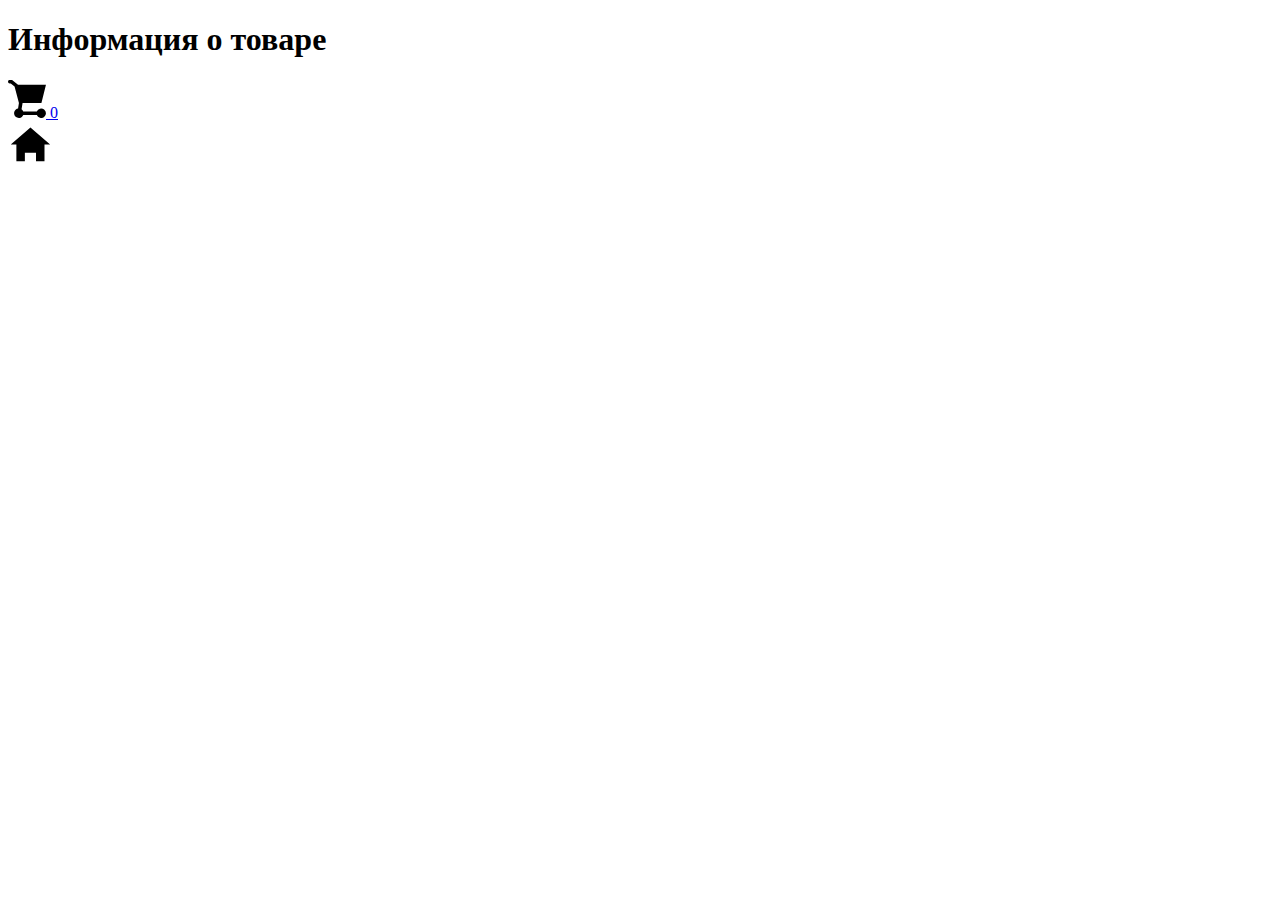
==== card.html @ 59f1ea20 "создал функционал карточек" ====
<!DOCTYPE html>
<html lang="ru">

<head>
	<meta charset="UTF-8">
	<meta http-equiv="X-UA-Compatible" content="IE=edge">
	<meta name="viewport" content="width=device-width, initial-scale=1.0">
	<link rel="icon" href="https://i.ibb.co/GP3dyzw/IMG-6199.jpg">
	<title>Frontend-кейс</title>
	<link rel="stylesheet" href="./style/card.css">
	<script src="./js/card.js" type="module" defer></script>
</head>

<body>

	<div class="wrapper">
		<h1>Информация о товаре</h1>

		<a href="/basket.html" class="basket">
			<div class="basket__inner">
				<svg width="38" height="38" viewBox="0 0 16 16" xmlns="http://www.w3.org/2000/svg">
					<path fill-rule="evenodd" clip-rule="evenodd"
						d="M.75-.02a.75.75 0 100 1.5l.408-.006 1.606 1.281 1.839 6.881L4.237 12a2 2 0 102.188 2.722l5.705.028a2 2 0 100-1.5l-5.705-.028a2.007 2.007 0 00-.722-.898l.438-2.632 7.933.027 1.91-7.715H4.227L1.683-.026 1.68-.02v-.005L.75-.02z"
						fill="#000"></path>
				</svg>
				<span class="basket__count">0</span>
			</div>
		</a>
		<a class="home" href="/">
			<svg width="45" height="45" viewBox="0 0 16 16" xmlns="http://www.w3.org/2000/svg">
				<path fill-rule="evenodd" clip-rule="evenodd"
					d="M7.98 1.984l7 6h-2.003v6H9.96V10.97H5.997v3.016H2.982v-6H.979l7-6z" fill="#000"></path>
			</svg>
		</a>
	</div>
</body>

</html>
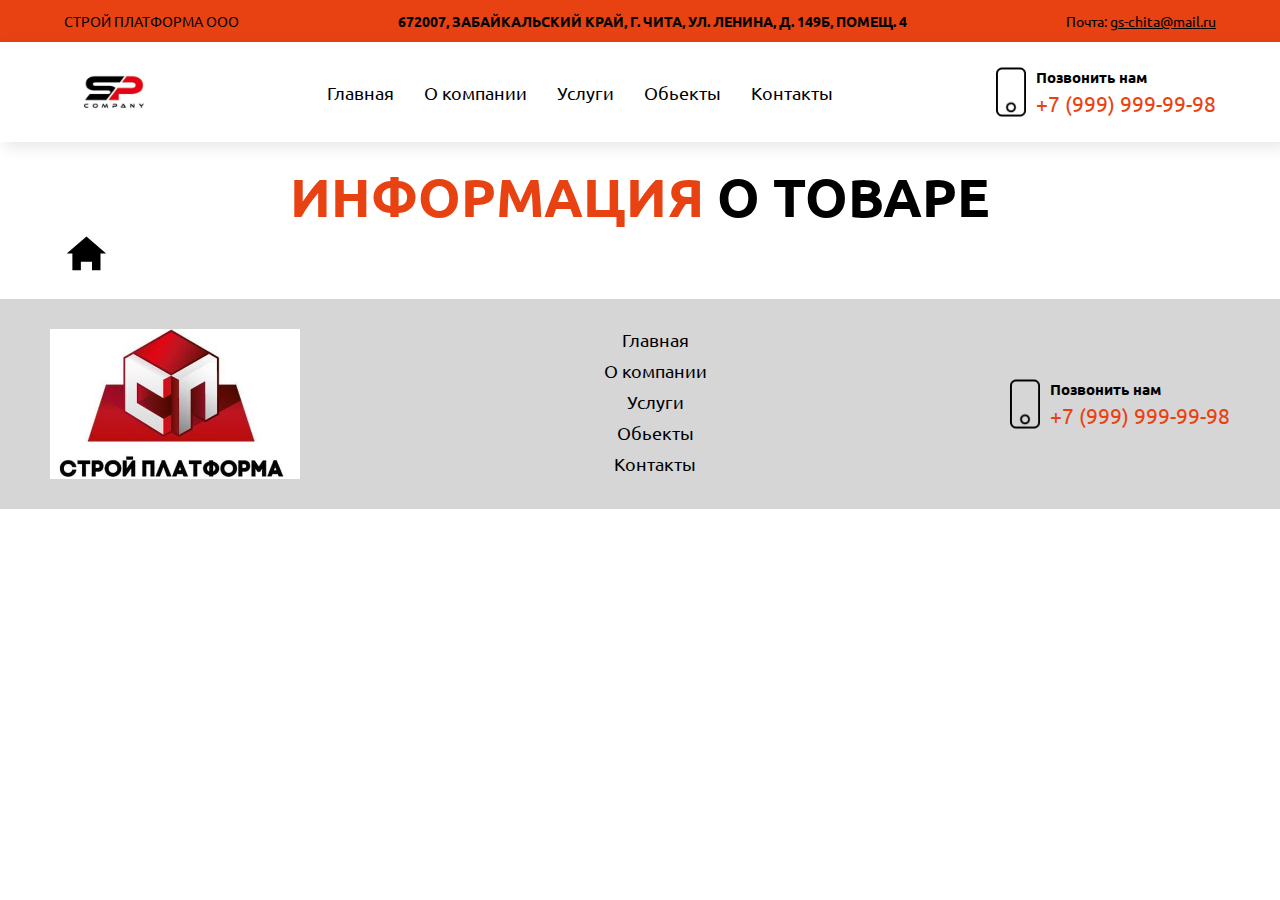
==== commit 11964862: "work" ====
--- a/card.html
+++ b/card.html
@@ -2,37 +2,121 @@
 <html lang="ru">
 
 <head>
-	<meta charset="UTF-8">
-	<meta http-equiv="X-UA-Compatible" content="IE=edge">
-	<meta name="viewport" content="width=device-width, initial-scale=1.0">
-	<link rel="icon" href="https://i.ibb.co/GP3dyzw/IMG-6199.jpg">
-	<title>Frontend-кейс</title>
-	<link rel="stylesheet" href="./style/card.css">
+	<meta charset="UTF-8" />
+	<meta http-equiv="X-UA-Compatible" content="IE=edge" />
+	<meta name="viewport" content="width=device-width, initial-scale=1.0" />
+	<meta name="color-scheme" content="only light">
+	<meta name="theme-color" media="(prefers-color-scheme: light)" content="#ffffff" />
+	<meta name="theme-color" media="(prefers-color-scheme: dark)" content="#000000" />
+
+	<link rel="apple-touch-icon" sizes="57x57" href="./images/logo/apple-icon-57x57.png">
+	<link rel="apple-touch-icon" sizes="60x60" href="./images/logo/apple-icon-60x60.png">
+	<link rel="apple-touch-icon" sizes="72x72" href="./images/logo/apple-icon-72x72.png">
+	<link rel="apple-touch-icon" sizes="76x76" href="./images/logo/apple-icon-76x76.png">
+	<link rel="apple-touch-icon" sizes="114x114" href="./images/logo/apple-icon-114x114.png">
+	<link rel="apple-touch-icon" sizes="120x120" href="./images/logo/apple-icon-120x120.png">
+	<link rel="apple-touch-icon" sizes="144x144" href="./images/logo/apple-icon-144x144.png">
+	<link rel="apple-touch-icon" sizes="152x152" href="./images/logo/apple-icon-152x152.png">
+	<link rel="apple-touch-icon" sizes="180x180" href="./images/logo/apple-icon-180x180.png">
+	<link rel="icon" type="image/png" sizes="192x192" href="./images/logo/android-icon-192x192.png">
+	<link rel="icon" type="image/png" sizes="32x32" href="./images/logo/favicon-32x32.png">
+	<link rel="icon" type="image/png" sizes="96x96" href="./images/logo/favicon-96x96.png">
+	<link rel="icon" type="image/png" sizes="16x16" href="./images/logo/favicon-16x16.png">
+	<meta name="msapplication-TileColor" content="#ffffff">
+	<meta name="msapplication-TileImage" content="./images/logo/ms-icon-144x144.png">
+
+	<link rel="icon" href="./images/logo/favicon.ico" size="any">
+	<link rel="shortcut icon" href="./images/logo/favicon.png" type="image/x-icon">
+
+	<link rel="stylesheet" href="./fonts/fonts.css">
+	<link rel="stylesheet" href="./styles/global.css">
+	<link rel="stylesheet" href="./styles/variables.css">
+	<link rel="stylesheet" href="./styles/style.css">
+	<link rel="stylesheet" href="./styles/card.css">
+	<title>СТРОЙ ПАЛАТФОРМА</title>
 	<script src="./js/card.js" type="module" defer></script>
 </head>
 
-<body>
+<body class="page">
 
 	<div class="wrapper">
-		<h1>Информация о товаре</h1>
+		<header class="header">
 
-		<a href="/basket.html" class="basket">
-			<div class="basket__inner">
-				<svg width="38" height="38" viewBox="0 0 16 16" xmlns="http://www.w3.org/2000/svg">
-					<path fill-rule="evenodd" clip-rule="evenodd"
-						d="M.75-.02a.75.75 0 100 1.5l.408-.006 1.606 1.281 1.839 6.881L4.237 12a2 2 0 102.188 2.722l5.705.028a2 2 0 100-1.5l-5.705-.028a2.007 2.007 0 00-.722-.898l.438-2.632 7.933.027 1.91-7.715H4.227L1.683-.026 1.68-.02v-.005L.75-.02z"
-						fill="#000"></path>
-				</svg>
-				<span class="basket__count">0</span>
-			</div>
-		</a>
-		<a class="home" href="/">
-			<svg width="45" height="45" viewBox="0 0 16 16" xmlns="http://www.w3.org/2000/svg">
+			<article class="header__info content-out">
+				<p>СТРОЙ ПЛАТФОРМА ООО</p>
+				<!-- адрес 100% нужно записать более семантично -->
+				<p class="adres">672007, Забайкальский край, г. Чита, ул. Ленина, д. 149Б, помещ. 4</p>
+				<p>Почта: <a href="mailto:gs-chita@mail.ru">gs-chita@mail.ru</a> </p>
+			</article>
+
+			<section class="header__section">
+				<div class="header-section-wrapper content-out">
+					<!-- сделать лого ссылкой -->
+					<!-- загрузить несколько форматов лого -->
+					<article class="header__logo">
+						<img src="./images/logo-two.jpg" alt="логотип компании Строй Платформа">
+					</article>
+
+					<!-- Добавить ссылки в менюшку -->
+					<nav class="nav header__nav">
+						<ul class="nav__list">
+							<li class="nav__item">Главная</li>
+							<li class="nav__item">О компании</li>
+							<li class="nav__item">Услуги</li>
+							<li class="nav__item">Обьекты</li>
+							<li class="nav__item">Контакты</li>
+						</ul>
+					</nav>
+
+					<article class="contacts header__contacts">
+						<div class="contacts__phone-logo">
+							<img src="./images/header-phone.png" alt="изображение телефона свяжитесь с нами">
+						</div>
+						<p class="contacts__block">
+							<span>Позвонить нам</span>
+							<!-- подробнее узнать как правильно номер записать -->
+							<a href="tel:+79999999999" class="contacts__phone">+7 (999) 999-99-98</a>
+						</p>
+					</article>
+				</div>
+			</section>
+		</header>
+
+		<h1 class="title card__title"><span>Информация</span> о товаре </h1>
+
+		<a class="home" href="./index.html">
+			<svg width=" 45" height="45" viewBox="0 0 16 16" xmlns="http://www.w3.org/2000/svg">
 				<path fill-rule="evenodd" clip-rule="evenodd"
 					d="M7.98 1.984l7 6h-2.003v6H9.96V10.97H5.997v3.016H2.982v-6H.979l7-6z" fill="#000"></path>
 			</svg>
 		</a>
+
 	</div>
+	<footer class="footer content-out">
+		<article class="footer__logo logo">
+			<img src="./images/logo-one.jpg" alt="логотип компании Строй Платформа">
+		</article>
+		<nav class="nav footer__nav">
+			<ul class="nav__list">
+				<li class="nav__item">Главная</li>
+				<li class="nav__item">О компании</li>
+				<li class="nav__item">Услуги</li>
+				<li class="nav__item">Обьекты</li>
+				<li class="nav__item">Контакты</li>
+			</ul>
+		</nav>
+		<article class="contacts footer__contacts">
+			<div class="contacts__phone-logo">
+				<img src="./images/header-phone.png" alt="изображение телефона свяжитесь с нами">
+			</div>
+			<p class="contacts__block">
+				<span>Позвонить нам</span>
+				<!-- подробнее узнать как правильно номер записать -->
+				<a href="tel:+79999999999" class="contacts__phone">+7 (999) 999-99-98</a>
+			</p>
+		</article>
+	</footer>
+
 </body>
 
 </html>--- a/fonts/fonts.css
+++ b/fonts/fonts.css
@@ -0,0 +1,26 @@
+@font-face {
+	font-family: 'Ubuntu';
+	src: url(./Ubuntu-Bold.ttf) format('truetype'),
+		url('Ubuntu-Bold.woff2') format('woff2'),
+		url('Ubuntu-Bold.woff') format('woff');
+	font-weight: bold;
+	font-display: swap;
+}
+
+@font-face {
+	font-family: 'Ubuntu';
+	src: url(./Ubuntu-Light.ttf) format('truetype'),
+		url('Ubuntu-Light.woff2') format('woff2'),
+		url('Ubuntu-Light.woff') format('woff');
+	font-weight: 300;
+	font-display: swap;
+}
+
+@font-face {
+	font-family: 'Ubuntu';
+	src: url(./Ubuntu-Regular.ttf) format('truetype'),
+		url('Ubuntu-Regular.woff2') format('woff2'),
+		url('Ubuntu-Regular.woff') format('woff');
+	font-weight: 400;
+	font-display: swap;
+}--- a/styles/global.css
+++ b/styles/global.css
@@ -0,0 +1,49 @@
+*,
+*::before,
+*::after {
+	box-sizing: border-box;
+}
+
+body {
+	min-inline-size: 375px;
+	margin: 0 auto;
+}
+
+h1,
+h2,
+h3,
+h4,
+h5,
+h6,
+p {
+	margin: 0;
+}
+
+ul {
+	margin: 0;
+	padding: 0;
+	list-style: none;
+}
+
+picture {
+	margin: 0;
+	padding: 0;
+}
+
+button,
+a {
+	color: currentColor;
+	font-family: inherit;
+	font-size: inherit;
+	line-height: inherit;
+}
+
+img {
+	width: 100%;
+	height: 100%;
+	object-fit: cover;
+}
+
+fieldset {
+	border: none;
+}--- a/styles/style.css
+++ b/styles/style.css
@@ -0,0 +1,655 @@
+/* перенести стили темы с отдельные файлы, создать темную тему для сайта */
+:root {
+	--main-color: #fff;
+	--accent-color: #e84212;
+	--text-color: #000;
+	--second-text-color: #fff;
+	--main-font: Ubuntu;
+	--button-shadow: #000;
+}
+
+.visually-hidden {
+	position: absolute;
+	inline-size: 1px;
+	block-size: 1px;
+	overflow: hidden;
+	clip: rect(0 0 0 0);
+	clip-path: inset(50%);
+	white-space: nowrap;
+}
+
+.page {
+	font-family: var(--main-font, sans-serif);
+	color: var(--text-color, #000);
+	background-color: var(--main-color, #fff);
+	font-weight: 400;
+	font-size: 16px;
+	padding: 0 5vw;
+}
+
+.content-out {
+	position: relative;
+	inline-size: calc(100% + 10vw);
+	inset-inline-end: 5vw;
+}
+
+.title {
+	font-size: clamp(1.125rem, 0.2007rem + 3.9437vw, 3.75rem);
+	font-weight: 700;
+	text-transform: uppercase;
+}
+
+.title>span {
+	color: var(--accent-color, #e84212);
+}
+
+/* задать другое значение lh */
+.subtitle {
+	font-size: 1.13em;
+	line-height: 137%;
+}
+
+/* разобраться с min */
+.button {
+	width: min(100%, 260px);
+	min-height: 60px;
+	background-color: var(--accent-color, #e84212);
+	box-shadow: 5px 5px 0 0 var(--button-shadow, #000);
+	font-weight: 700;
+	font-size: 24px;
+	color: var(--second-text-color, #fff);
+}
+
+.header {
+	/* position: absolute; */
+	/* height: 100vh; */
+}
+
+.nav {
+	font-weight: 500;
+	font-size: 1.1em;
+	color: var(--text-color, #000);
+}
+
+.nav__list {
+	display: flex;
+	flex-direction: row;
+	align-items: center;
+	justify-content: center;
+	gap: 30px;
+	flex-wrap: wrap;
+	flex-grow: 1;
+}
+
+.nav__item {
+	transition: 0.3s ease;
+}
+
+.nav__item:hover {
+	transform: translateY(-2px);
+	text-decoration: underline;
+	text-underline-offset: 5px;
+	text-decoration-thickness: 2px;
+	text-decoration-color: var(--accent-color, #e84212);
+	cursor: pointer;
+}
+
+.active-list-item {
+	font-weight: 700;
+}
+
+.active-list-item::first-letter {
+	color: var(--accent-color, #e84212);
+}
+
+.active-list-item:hover {
+	text-decoration: none;
+	transform: none;
+}
+
+/* изменить */
+.contacts {
+	font-weight: 500;
+	font-size: 1.2em;
+}
+
+/* создать резиновую свгш */
+.contacts__phone-logo {
+	width: 30px;
+	height: 50px;
+	margin-right: 10px;
+}
+
+.contacts__block {
+	display: flex;
+	flex-direction: column;
+	justify-content: space-between;
+	gap: 3px;
+}
+
+.contacts__block>span {
+	font-weight: 700;
+	font-size: .8em;
+}
+
+.contacts__phone {
+	font-size: 700px;
+	font-size: 1.1em;
+	color: var(--accent-color, #e84212);
+	text-decoration: none;
+}
+
+.header__info {
+	background-color: var(--accent-color, #e84212);
+	font-size: 14px;
+	color: var(--text-color, #000);
+	display: flex;
+	justify-content: space-between;
+	text-transform: uppercase;
+	padding: 12px 5vw;
+}
+
+.header__info>p:nth-child(2) {
+	font-weight: 900;
+}
+
+.header__info>p:last-child {
+	text-transform: none;
+}
+
+.header__section {
+	/* position: fixed; */
+	width: 100%;
+	top: 0;
+	left: 0;
+	z-index: 100;
+	min-height: 100px;
+	/* padding: 0 20px;
+	margin-top: 50px; */
+}
+
+.header-section-wrapper {
+	padding: 0 5vw;
+	box-shadow: 5px 5px 15px 0 rgba(0, 0, 0, 0.1);
+	background-color: var(--main-color, #fff);
+	display: flex;
+	justify-content: space-between;
+	flex-wrap: wrap;
+}
+
+.header__logo {
+	width: 100px;
+	height: 100px;
+}
+
+.header__nav {
+	display: flex;
+	justify-content: center;
+	flex-wrap: wrap;
+}
+
+.header__contacts {
+	display: flex;
+	align-items: center;
+	align-self: center;
+	justify-self: center;
+}
+
+.header__promo {
+	position: relative;
+	/* padding-top: 110px; */
+	display: grid;
+	grid-template-columns: 1fr 1fr;
+	grid-template-rows: repeat(3, min-content);
+	justify-content: start;
+	/* min-height: 770px; */
+	/* background-image: url('../images/Group2.png'); */
+	/* background-size: 100%; */
+	background-repeat: no-repeat;
+	background-position: right top;
+}
+
+.header__promo-title {
+	padding-top: 110px;
+}
+
+.header__promo-subtitle {
+	grid-row: 2/3;
+	margin-top: 45px;
+}
+
+.header__promo-button {
+	grid-row: 3/4;
+	margin-top: 45px;
+
+}
+
+.header__promo-background {
+	position: relative;
+	top: 0;
+	right: 0;
+	/* width: 50%; */
+	/* height: 100%; */
+	z-index: -1;
+	grid-row: 1/end;
+
+}
+
+.figcaption {
+	position: absolute;
+	font-size: 18px;
+	bottom: 70px;
+	right: 60px;
+	text-align: right;
+	color: #fff;
+	/* width: min(100%, 525px); */
+	max-width: 525px;
+	min-height: 3rem;
+	background-color: rgba(49, 49, 49, 0.577);
+}
+
+.header__promo-background {
+	position: relative;
+}
+
+/* .header__promo-background::before {
+	content: '0';
+	position: absolute;
+	display: inline-block;
+	width: 100%;
+	height: 100%;
+	top: 0;
+	left: -20%;
+	background-image: url(../images/decorate-line-red.png);
+	background-repeat: no-repeat;
+} */
+
+.decorate-line-red {
+	height: 100%;
+	width: 100%;
+	position: absolute;
+	top: 0;
+	left: -50%;
+	fill: var(--accent-color, #e84212);
+}
+
+.decorate-line-black {
+	height: 100%;
+	width: 100%;
+	position: absolute;
+	top: 0;
+	left: -30%;
+	fill: #000;
+}
+
+.product {
+	padding: 100px 0;
+}
+
+.product__title {
+	text-align: center;
+	font-size: 40px;
+}
+
+.product__subtitle {
+	margin: 0 auto;
+	font-size: 16px;
+	margin-top: 30px;
+	max-width: 700px;
+	text-align: center;
+}
+
+.product__list {
+	min-width: 50%;
+	margin: 0 auto;
+	display: flex;
+	flex-wrap: wrap;
+	gap: 20px;
+	justify-content: center;
+	margin-top: 20px;
+	align-content: flex-start;
+}
+
+.product__item {
+	position: relative;
+	height: 350px;
+	width: 235px;
+	box-shadow: 5px 5px 0 0 var(--button-shadow, #000);
+	border: 1px solid black;
+	color: var(--text-color, #000);
+	transition: .3s;
+}
+
+.product__item>a {
+	display: inline-block;
+	width: 100%;
+	height: 100%;
+	text-decoration: none;
+}
+
+.product__item:hover {
+	background-color: var(--button-shadow, #000);
+	color: var(--main-color, #fff);
+}
+
+.product__card-image {
+	transition: 1s;
+}
+
+.product-image-wrapper {
+	overflow: hidden;
+	display: inline-block;
+	width: 100%;
+	height: 50%;
+}
+
+.product__item:hover .product__card-image {
+	transform: scale(1.2);
+	transition: transform 0.3s ease;
+}
+
+.product__card-description {
+	margin-top: 20px;
+	padding-left: 10px;
+	font-size: 20px;
+}
+
+.product__next {
+	position: absolute;
+	bottom: 11px;
+	left: 10px;
+	display: flex;
+	place-content: center;
+}
+
+.product__next>span {
+	align-self: center;
+}
+
+.product__next>svg {
+	position: absolute;
+	left: 90px;
+	bottom: -3px;
+	width: 30px;
+	height: 25px;
+	fill: var(--accent-color);
+	transition: .3s;
+}
+
+.product__item:hover .product__next>svg {
+	left: 190px;
+	transition: left 0.3s ease;
+}
+
+.about {
+	position: relative;
+	min-height: 900px;
+	margin-bottom: 100px;
+}
+
+.about__board {
+	background-image: url('../images/about-board.png');
+	background-position: center;
+	background-repeat: no-repeat;
+	background-size: cover;
+	height: 400px;
+	max-height: 400px;
+	text-align: center;
+	padding: 10% calc(100%/6) 0;
+	/* z-index: 99; */
+}
+
+.about__board>p {
+	font-weight: 500;
+	color: var(--second-text-color, #fff);
+	font-size: 20px;
+}
+
+.about__selected-area {
+	position: absolute;
+	bottom: 0;
+	right: 50%;
+	transform: translateX(50%);
+	box-shadow: 5px 5px 0 0 var(--button-shadow, #000);
+	background-color: var(--main-color, #fff);
+	border: 1px solid black;
+	width: min(1000px, 100%);
+	height: min(600px, 100%);
+	padding: 70px;
+}
+
+.about__selected-area>h2 {
+	font-size: 40px;
+	margin-bottom: 50px;
+}
+
+.about__list {
+	display: grid;
+	grid-template-columns: repeat(2, 1fr);
+	grid-template-rows: repeat(3, 1fr);
+	place-content: space-between;
+	gap: 50px 60px;
+}
+
+.about__item {
+	position: relative;
+	padding-left: 10px;
+}
+
+.about__item::before {
+	content: '';
+	position: absolute;
+	top: -3px;
+	left: -10px;
+	display: block;
+	height: 30px;
+	width: 4px;
+	background-image: url('../images/bullit.png');
+}
+
+.item-title {
+	font-weight: 700;
+	font-size: 20px;
+	text-transform: uppercase;
+	color: var(--text-color, #000);
+	margin-bottom: 10px;
+}
+
+.contact-us {
+	padding-bottom: 20px;
+}
+
+.contact-us__title {
+	font-size: 40px;
+	text-align: center;
+	margin-bottom: 65px;
+}
+
+.form {
+	padding-right: 10px;
+	border-right: 4px solid var(--text-color, #000);
+}
+
+.form-wrapper {
+	display: grid;
+	width: 100%;
+	grid-template-columns: 70% 30%;
+}
+
+.form__fieldset {
+	display: grid;
+	grid-template-columns: repeat(2, 1fr);
+	grid-template-rows: 60px 60px min-content 60px min-content;
+	outline: none;
+	gap: 35px;
+}
+
+.form__label {
+	display: flex;
+	flex-direction: column;
+	position: relative;
+}
+
+.form__label-text {
+	position: absolute;
+	top: -10px;
+	left: 10px;
+	padding: 0 5px;
+	background-color: #fff;
+}
+
+.form__input-textfield {
+	width: 100%;
+	height: 60px;
+	border: 1px solid #000;
+	padding: 0 20px;
+}
+
+.form__input-textarea {
+	padding: 20px;
+}
+
+.form__label:has(.form__input-textarea) {
+	grid-column-start: 1;
+	grid-column-end: 3;
+	width: 100%;
+}
+
+.form__label:has(.form__input-file) {
+	height: 100%;
+	display: flex;
+	justify-content: end;
+}
+
+.form__input-file {
+	width: 100%;
+	height: 60px;
+	border: 1px solid #000;
+	padding: 20px;
+}
+
+.form__button {
+	grid-column: 2/3;
+	grid-row: 4/6;
+	height: 60px;
+	justify-self: center;
+}
+
+.chekbox-wrapper {
+	display: flex;
+	width: 100%;
+	grid-column: 1/3;
+	grid-row: 5/6;
+}
+
+.chekbox-text {
+	display: flex;
+	align-items: center;
+	font-weight: 400;
+	font-size: 12px;
+	text-decoration: underline;
+	text-underline-offset: 3px;
+	text-decoration-color: var(--accent-color, #e84212);
+	color: rgba(0, 0, 0, 0.5);
+	cursor: pointer;
+}
+
+.pseudo-checkbox {
+	display: flex;
+	flex-direction: column;
+	width: 19px;
+	height: 19px;
+	border: 1px solid #000000;
+	cursor: pointer;
+	justify-content: center;
+	align-items: center;
+	margin-right: 5px;
+}
+
+.checkbox-input:checked+.pseudo-checkbox::before {
+	content: '';
+	display: inline-block;
+	width: 14px;
+	height: 14px;
+	background-color: var(--accent-color, #e84212);
+}
+
+.checkbox-input:focus {
+	outline: none;
+}
+
+.info__list {
+	display: flex;
+	flex-direction: column;
+	gap: 20px;
+	padding-left: 20px;
+	height: 100%;
+	justify-content: space-between;
+}
+
+.info__item {
+	display: flex;
+	flex-direction: column;
+	align-items: start;
+	gap: 5px;
+}
+
+.info__title {
+	font-weight: 700;
+	font-size: 20px;
+	color: var(--accent-color, #e84212);
+}
+
+.info__item>p {
+	font-weight: 700;
+	font-size: 18px;
+}
+
+.contact-us__info {
+	padding-left: 15px;
+	border-left: 4px solid var(--accent-color, #e84212);
+}
+
+.info__phone {
+	font-size: 16px;
+	text-decoration: none;
+}
+
+.info__item-also {
+	padding-top: 15px;
+}
+
+.info__item-also>p {
+	display: flex;
+	gap: 20px;
+	text-transform: uppercase;
+}
+
+.info__item-also>p>span {
+	text-transform: lowercase;
+	font-weight: 400;
+}
+
+.footer {
+	margin-top: 20px;
+	padding: 30px 50px;
+	background-color: #d6d6d6;
+	display: flex;
+	justify-content: space-between;
+}
+
+.footer__logo {
+	width: 250px;
+	height: 150px;
+}
+
+.footer__nav>.nav__list {
+	flex-direction: column;
+	gap: 10px;
+}
+
+.footer__contacts {
+	display: flex;
+	align-items: center;
+	justify-self: center;
+}--- a/styles/card.css
+++ b/styles/card.css
@@ -0,0 +1,35 @@
+.card__title {
+	text-align: center;
+	margin-top: 20px;
+}
+
+.product {
+	display: grid;
+	grid-template-columns: 1fr 1fr;
+	grid-template-rows: min-content
+}
+
+.product__title {
+	grid-column: 1/3;
+	justify-self: start;
+}
+
+.product__list-wrapper {
+	grid-row: 2/3;
+}
+
+.product__list {
+	display: flex;
+	flex-direction: column;
+}
+
+article:has(.product__image-wrapper) {
+
+	grid-row: 2/3;
+	grid-column: 2/3;
+}
+
+.product__image-wrapper {
+	width: 400px;
+	height: 400px;
+}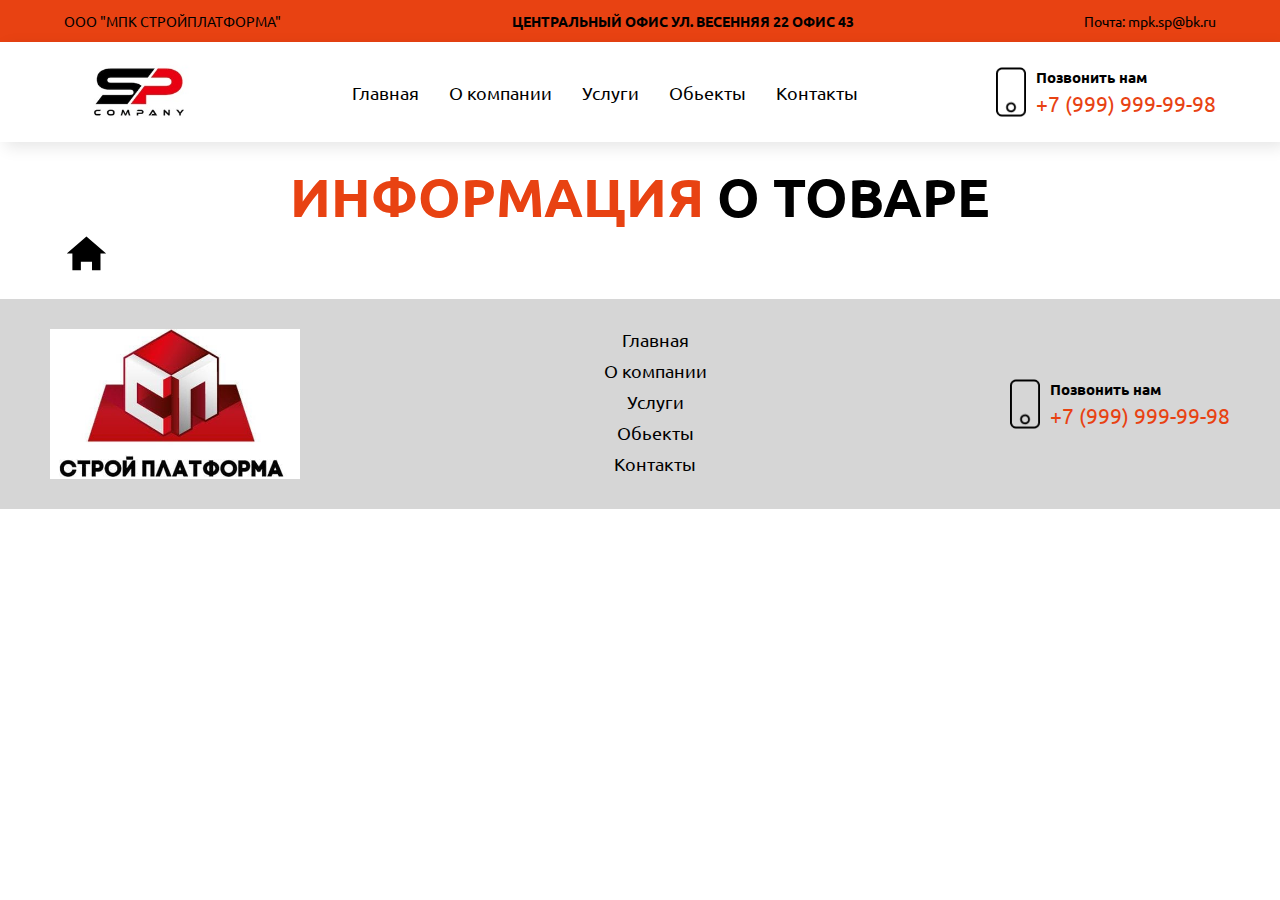
==== commit 49eaa932: "refactor code" ====
--- a/card.html
+++ b/card.html
@@ -33,7 +33,7 @@
 	<link rel="stylesheet" href="./styles/variables.css">
 	<link rel="stylesheet" href="./styles/style.css">
 	<link rel="stylesheet" href="./styles/card.css">
-	<title>СТРОЙ ПАЛАТФОРМА</title>
+	<title>ООО "МПК СТРОЙПЛАТФОРМА"|Краснодар</title>
 	<script src="./js/card.js" type="module" defer></script>
 </head>
 
@@ -42,19 +42,16 @@
 	<div class="wrapper">
 		<header class="header">
 
-			<article class="header__info content-out">
-				<p>СТРОЙ ПЛАТФОРМА ООО</p>
-				<!-- адрес 100% нужно записать более семантично -->
-				<p class="adres">672007, Забайкальский край, г. Чита, ул. Ленина, д. 149Б, помещ. 4</p>
-				<p>Почта: <a href="mailto:gs-chita@mail.ru">gs-chita@mail.ru</a> </p>
-			</article>
+			<address class="header__info content-out">
+				<p>ООО "МПК СТРОЙПЛАТФОРМА"</p>
+				<p class="adres">Центральный офис ул. Весенняя 22 офис 43</p>
+				<p>Почта: <a href="mailto:mpk.sp@bk.ru">mpk.sp@bk.ru</a> </p>
+			</address>
 
 			<section class="header__section">
 				<div class="header-section-wrapper content-out">
-					<!-- сделать лого ссылкой -->
-					<!-- загрузить несколько форматов лого -->
 					<article class="header__logo">
-						<img src="./images/logo-two.jpg" alt="логотип компании Строй Платформа">
+						<a href="./index.html"><img src="./images/logo-two.jpg" alt="логотип компании Строй Платформа"></a>
 					</article>
 
 					<!-- Добавить ссылки в менюшку -->
--- a/styles/global.css
+++ b/styles/global.css
@@ -2,6 +2,10 @@
 *::before,
 *::after {
 	box-sizing: border-box;
+}
+
+html {
+	scroll-behavior: smooth;
 }
 
 body {
@@ -36,6 +40,7 @@
 	font-family: inherit;
 	font-size: inherit;
 	line-height: inherit;
+	text-decoration: none;
 }
 
 img {
--- a/styles/style.css
+++ b/styles/style.css
@@ -45,8 +45,9 @@
 
 /* задать другое значение lh */
 .subtitle {
-	font-size: 1.13em;
-	line-height: 137%;
+	font-size: 1.4em;
+	line-height: 30px;
+	text-align: center;
 }
 
 /* разобраться с min */
@@ -60,11 +61,6 @@
 	color: var(--second-text-color, #fff);
 }
 
-.header {
-	/* position: absolute; */
-	/* height: 100vh; */
-}
-
 .nav {
 	font-weight: 500;
 	font-size: 1.1em;
@@ -82,6 +78,7 @@
 }
 
 .nav__item {
+	text-decoration: none;
 	transition: 0.3s ease;
 }
 
@@ -146,6 +143,7 @@
 	display: flex;
 	justify-content: space-between;
 	text-transform: uppercase;
+	font-style: normal;
 	padding: 12px 5vw;
 }
 
@@ -178,7 +176,7 @@
 }
 
 .header__logo {
-	width: 100px;
+	width: 150px;
 	height: 100px;
 }
 
@@ -197,14 +195,12 @@
 
 .header__promo {
 	position: relative;
-	/* padding-top: 110px; */
 	display: grid;
 	grid-template-columns: 1fr 1fr;
 	grid-template-rows: repeat(3, min-content);
 	justify-content: start;
-	/* min-height: 770px; */
-	/* background-image: url('../images/Group2.png'); */
-	/* background-size: 100%; */
+	background-image: url('../images/Group2.png');
+	background-size: contain;
 	background-repeat: no-repeat;
 	background-position: right top;
 }
@@ -396,7 +392,6 @@
 	max-height: 400px;
 	text-align: center;
 	padding: 10% calc(100%/6) 0;
-	/* z-index: 99; */
 }
 
 .about__board>p {
@@ -415,7 +410,8 @@
 	border: 1px solid black;
 	width: min(1000px, 100%);
 	height: min(600px, 100%);
-	padding: 70px;
+	padding: 60px;
+	overflow-x: auto;
 }
 
 .about__selected-area>h2 {
@@ -425,10 +421,16 @@
 
 .about__list {
 	display: grid;
-	grid-template-columns: repeat(2, 1fr);
-	grid-template-rows: repeat(3, 1fr);
+	grid-template-columns: repeat(auto-fit, minmax(16rem, 1fr));
 	place-content: space-between;
 	gap: 50px 60px;
+}
+
+.about__item-first {
+	grid-column: 1/3;
+	color: red;
+	letter-spacing: .8px;
+	line-height: 25px;
 }
 
 .about__item {
@@ -455,6 +457,26 @@
 	margin-bottom: 10px;
 }
 
+.item-description>li {
+	position: relative;
+}
+
+.item-description>li:not(:last-of-type) {
+	margin-bottom: 5px;
+}
+
+.item-description>li::before {
+	content: '';
+	position: absolute;
+	top: 5px;
+	left: -15px;
+	width: 8px;
+	height: 8px;
+	border-radius: 50%;
+	background-color: var(--accent-color, #e84212);
+	display: inline-block;
+}
+
 .contact-us {
 	padding-bottom: 20px;
 }
@@ -471,9 +493,11 @@
 }
 
 .form-wrapper {
-	display: grid;
-	width: 100%;
-	grid-template-columns: 70% 30%;
+	display: flex;
+	justify-content: center;
+	width: 100%;
+	flex-wrap: wrap;
+	/* grid-template-columns: 70% 30%; */
 }
 
 .form__fieldset {
@@ -630,6 +654,12 @@
 	font-weight: 400;
 }
 
+.map {
+	display: flex;
+	place-content: center;
+	margin: 10px;
+}
+
 .footer {
 	margin-top: 20px;
 	padding: 30px 50px;
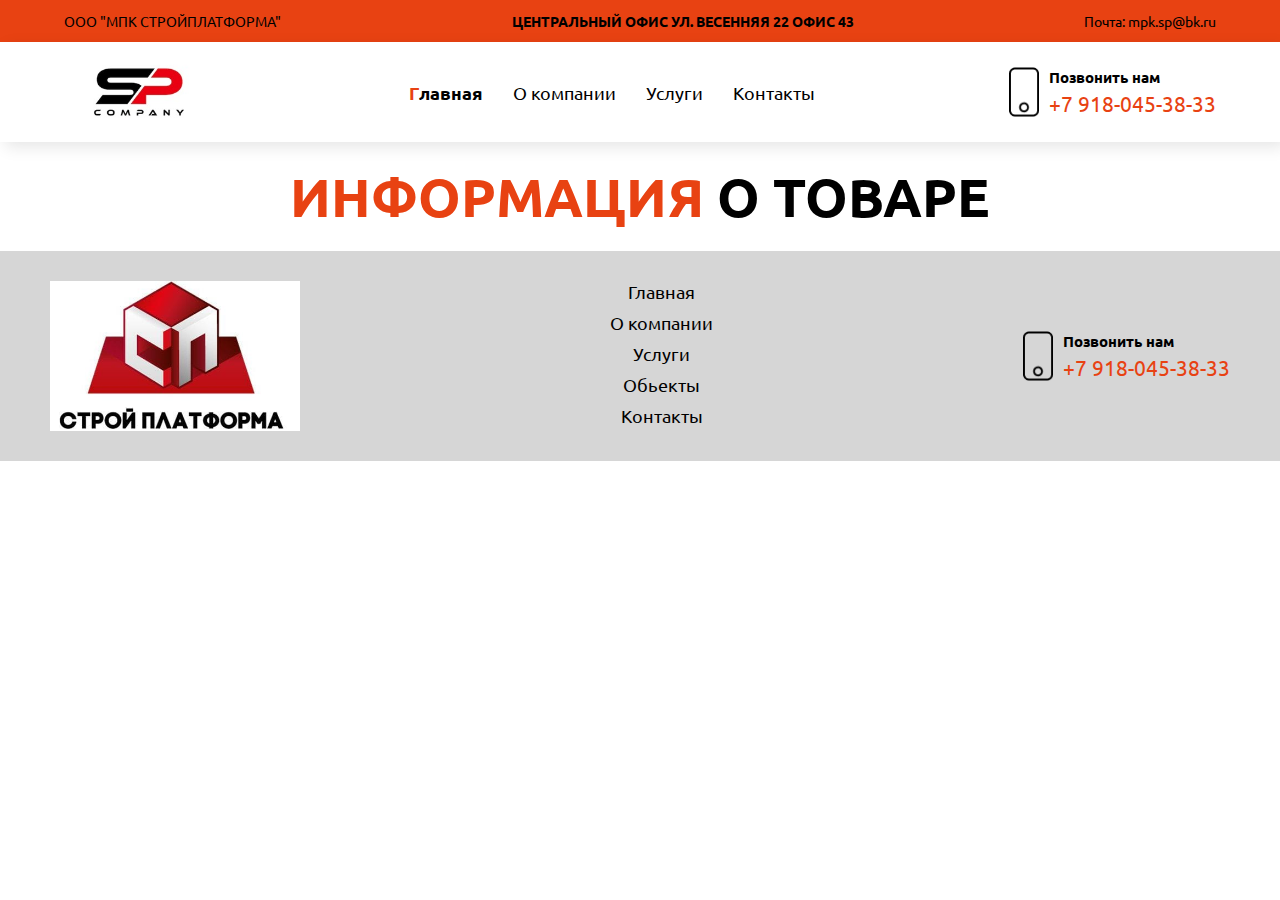
==== commit 5debf844: "refactor code" ====
--- a/card.html
+++ b/card.html
@@ -38,10 +38,16 @@
 </head>
 
 <body class="page">
+	<a class="home" href="./index.html">
+		<svg width=" 50" height="50" viewBox="0 0 16 16" xmlns="http://www.w3.org/2000/svg">
+			<path fill-rule="evenodd" clip-rule="evenodd"
+				d="M7.98 1.984l7 6h-2.003v6H9.96V10.97H5.997v3.016H2.982v-6H.979l7-6z"></path>
+		</svg>
+		<p>Домой</p>
+	</a>
+	<div class="wrapper">
 
-	<div class="wrapper">
 		<header class="header">
-
 			<address class="header__info content-out">
 				<p>ООО "МПК СТРОЙПЛАТФОРМА"</p>
 				<p class="adres">Центральный офис ул. Весенняя 22 офис 43</p>
@@ -54,14 +60,12 @@
 						<a href="./index.html"><img src="./images/logo-two.jpg" alt="логотип компании Строй Платформа"></a>
 					</article>
 
-					<!-- Добавить ссылки в менюшку -->
 					<nav class="nav header__nav">
 						<ul class="nav__list">
-							<li class="nav__item">Главная</li>
-							<li class="nav__item">О компании</li>
-							<li class="nav__item">Услуги</li>
-							<li class="nav__item">Обьекты</li>
-							<li class="nav__item">Контакты</li>
+							<li class="nav__item active-list-item"><a href="./index.html">Главная</a></li>
+							<li class="nav__item"><a href="./index.html#about">О компании</a></li>
+							<li class="nav__item"><a href="./index.html#product">Услуги</a></li>
+							<li class="nav__item"><a href="./index.html#contacts">Контакты</a></li>
 						</ul>
 					</nav>
 
@@ -71,8 +75,7 @@
 						</div>
 						<p class="contacts__block">
 							<span>Позвонить нам</span>
-							<!-- подробнее узнать как правильно номер записать -->
-							<a href="tel:+79999999999" class="contacts__phone">+7 (999) 999-99-98</a>
+							<a href="tel:+79180453833" class="contacts__phone">+7 918-045-38-33</a>
 						</p>
 					</article>
 				</div>
@@ -80,13 +83,6 @@
 		</header>
 
 		<h1 class="title card__title"><span>Информация</span> о товаре </h1>
-
-		<a class="home" href="./index.html">
-			<svg width=" 45" height="45" viewBox="0 0 16 16" xmlns="http://www.w3.org/2000/svg">
-				<path fill-rule="evenodd" clip-rule="evenodd"
-					d="M7.98 1.984l7 6h-2.003v6H9.96V10.97H5.997v3.016H2.982v-6H.979l7-6z" fill="#000"></path>
-			</svg>
-		</a>
 
 	</div>
 	<footer class="footer content-out">
@@ -108,8 +104,7 @@
 			</div>
 			<p class="contacts__block">
 				<span>Позвонить нам</span>
-				<!-- подробнее узнать как правильно номер записать -->
-				<a href="tel:+79999999999" class="contacts__phone">+7 (999) 999-99-98</a>
+				<a href="tel:+79180453833" class="contacts__phone">+7 918-045-38-33</a>
 			</p>
 		</article>
 	</footer>
--- a/styles/style.css
+++ b/styles/style.css
@@ -37,6 +37,10 @@
 	font-size: clamp(1.125rem, 0.2007rem + 3.9437vw, 3.75rem);
 	font-weight: 700;
 	text-transform: uppercase;
+}
+
+.title_fz-40 {
+	font-size: 40px;
 }
 
 .title>span {
@@ -284,7 +288,6 @@
 
 .product__title {
 	text-align: center;
-	font-size: 40px;
 }
 
 .product__subtitle {
@@ -482,7 +485,6 @@
 }
 
 .contact-us__title {
-	font-size: 40px;
 	text-align: center;
 	margin-bottom: 65px;
 }
@@ -682,4 +684,181 @@
 	display: flex;
 	align-items: center;
 	justify-self: center;
+}
+
+.nav-mobile {
+	display: none;
+}
+
+.movie-block {
+	display: none;
+	transform: translateX(-100%);
+	transition: .5s;
+}
+
+.active-mob {
+	transform: translateX(0);
+}
+
+.home {
+	position: fixed;
+	top: 20px;
+	right: 20px;
+	z-index: 999;
+	background-color: rgb(0, 0, 0, .6);
+	color: antiquewhite;
+	fill: antiquewhite;
+}
+
+.requisites {
+	margin-top: 30px;
+	padding: 40px 0;
+}
+
+.requisites__wrapper-svg {
+	display: flex;
+	border-bottom: 2px solid var(--accent-color, #e84212);
+}
+
+.requisites__wrapper-svg p {
+	align-self: end;
+	padding-top: 10px;
+	margin-left: 10px;
+}
+
+.requisites__svg-icon {
+	width: 50px;
+	height: 50px;
+}
+
+@media (width <=1250px) {
+	.subtitle>p {
+		text-align: left;
+	}
+}
+
+@media (900px <=width <=1025px) {
+	.header__promo {
+		background-position: right bottom;
+		background-size: 50%;
+	}
+
+	.subtitle>p {
+		text-align: left;
+	}
+}
+
+@media (width <=900px) {
+	.adres {
+		font-size: 12px;
+	}
+
+	.header__promo {
+		background: none;
+		grid-template-columns: 1fr;
+	}
+
+	.subtitle>p {
+		text-align: left;
+		background-color: rgb(0, 0, 0, .4);
+	}
+}
+
+@media (width <=500px) {
+	.header__nav {
+		display: none;
+	}
+
+	.nav-mobile {
+		position: fixed;
+		top: 20px;
+		right: 20px;
+		display: block;
+		width: 50px;
+		z-index: 999;
+	}
+
+	.nav-mobile span {
+		display: block;
+	}
+
+	.nav-mobile span::before {
+		content: '';
+		display: block;
+		width: 50px;
+		height: 5px;
+		background-color: #000;
+		border-radius: 10px;
+	}
+
+	.nav-mobile span:not(:last-child) {
+		margin-bottom: 10px;
+	}
+
+	.movie-block {
+		display: block;
+		transition: .5s;
+		position: fixed;
+		top: 0;
+		left: 0;
+		width: 100%;
+		height: 100vh;
+		z-index: 998;
+		background-color: rgb(255, 255, 255, 0.9);
+	}
+
+	.nav__list {
+		height: 100%;
+		flex-direction: column;
+		justify-content: center;
+		align-content: start;
+		align-items: start;
+		padding: 100px 20px;
+
+		font-size: 30px;
+	}
+
+	.header__info {
+		flex-direction: column;
+	}
+
+	.header__info p {
+		font-size: 18px;
+		width: 80%;
+	}
+
+	.footer {
+		display: flex;
+		flex-direction: column-reverse;
+		align-items: center;
+		gap: 15px;
+	}
+
+	.footer__nav {
+		display: none;
+	}
+
+	.form__fieldset {
+		display: flex;
+		flex-direction: column;
+		margin-bottom: 20px;
+	}
+
+	.about__board {
+		padding: 10px;
+	}
+
+	.header__logo {
+		align-self: center;
+		justify-self: center;
+	}
+
+	.header-section-wrapper {
+		justify-content: center;
+		align-items: center;
+	}
+
+	.title {
+		font-size: 40px;
+	}
 }--- a/styles/card.css
+++ b/styles/card.css
@@ -18,13 +18,63 @@
 	grid-row: 2/3;
 }
 
+.product__list-wrapper>a {
+	cursor: pointer;
+	position: relative;
+}
+
+.product__list-wrapper>a::after {
+	content: '';
+	display: inline-block;
+	position: absolute;
+	top: 0;
+	left: 60%;
+	width: 50px;
+	height: 50px;
+	background-image: url('../images/libre-shop-cart.svg');
+	transition: all .3s;
+}
+
+.product__list-wrapper>a:hover::after {
+	transform: scale(1.1);
+}
+
+.product__list-wrapper .title:hover {
+	text-decoration: underline;
+	text-underline-offset: 2px;
+	text-underline-offset: 5px;
+	text-decoration-color: var(--accent-color);
+}
+
 .product__list {
 	display: flex;
 	flex-direction: column;
+	padding-left: 30px;
+}
+
+.product__list li {
+	position: relative;
+	font-size: 20px;
+}
+
+.product__list li::before {
+	content: '';
+	width: 15px;
+	height: 15px;
+	display: block;
+	position: absolute;
+	top: 3px;
+	left: -20px;
+	border-radius: 50%;
+	border: 1px solid black;
+	transition: all .3s;
+}
+
+.product__list li:hover::before {
+	background-color: var(--accent-color);
 }
 
 article:has(.product__image-wrapper) {
-
 	grid-row: 2/3;
 	grid-column: 2/3;
 }
@@ -32,4 +82,22 @@
 .product__image-wrapper {
 	width: 400px;
 	height: 400px;
+}
+
+@media (width <=500px) {
+	.product {
+		display: flex;
+		flex-direction: column;
+		padding-top: 50px;
+	}
+
+	.product__image-wrapper {
+		width: 100%;
+	}
+}
+
+@media (width >=500px) {
+	.home {
+		display: none;
+	}
 }